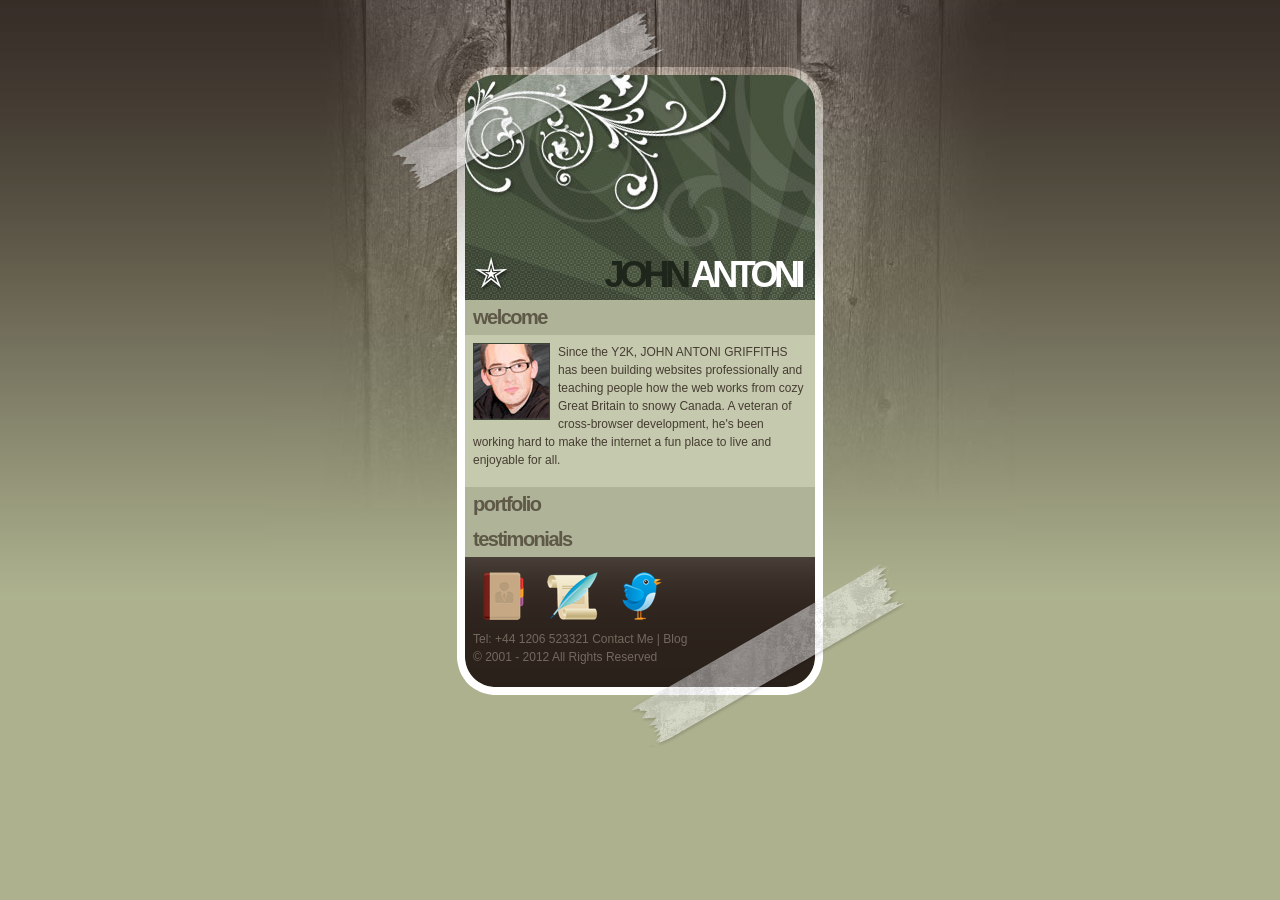
==== index.html @ 62515281 "Rename index.php to index.html" ====
<!DOCTYPE html>
<html lang='en' xmlns='http://www.w3.org/1999/xhtml'>
  <head>
    <meta content='text/html; charset=utf-8' http-equiv='Content-Type' />
    <title>John Antoni Griffiths : Web Design, Development &amp; Consultancy</title>
    <meta content='Web Design, Development &amp; Consultancy by John Antoni Griffiths. specializing in social networks and bespoke Web UX/IA design.' name='description' />
    <meta content='cross browser, bespoke, design, uxia, selenium, freelance, postgresql, great britain, fowd, fowa, social networks, consultancy, markup, contract, training, no-sql, capistrano rubyonrails, rails, ruby, jquery, amazon aws, no-sql, cloudfront' name='keywords' />
    <meta content='Copyright &amp;copy; 2012 John Antoni Griffiths' name='copyright' />
    <meta content='UK, CA, USA' name='Coverage' />
    <meta content='en' name='Content-Language' />
    <meta content='SKYPE_TOOLBAR_PARSER_COMPATIBLE' name='SKYPE_TOOLBAR' />
    <meta content='width=750;' name='viewport' />
    <meta content='RZDwa51wxhriobqeRI1zSSiNOsbU0XfxjL7x-ivzhdM' name='google-site-verification' />
    <link href='img/favicon.ico' rel='shortcut icon' type='image/x-icon' />
    <link href='css/reset.css' rel='stylesheet' type='text/css' media='screen'/>
    <link href='css/fancybox.css' rel='stylesheet' type='text/css' media='screen'/>
    <link href='css/screen.css' rel='stylesheet' type='text/css' media='screen'/>
    <link href='css/print.css' rel='stylesheet' type='text/css' media='print'/>
    <script src='http://use.typekit.com/gbw5emf.js' type='text/javascript'></script>
    <script type='text/javascript'>
        try{Typekit.load();}catch(e){}
    </script>
    <!--[if IE 6]>
      <link href='css/screen-ie6.css' rel='stylesheet' type='text/css' media='screen'/>
    <![endif]-->
  </head>
  <body class='home' id='index'>
    <div id='container'>
      <a accesskey='t' id='top'></a>
      <p class='hidden skip'>
        <a href='#cn'>Skip to content</a>
      </p>
      <header role='banner'></header>
      <div id='header'>
        <h1 class='tk-newcomen'>
          <a href='/'>
            <span>John</span>
            Antoni
          </a>
        </h1>
      </div>
      <a accesskey='c' id='cn'></a>
      <div id='contentContainer'>
        <div class='tk-droid-sans' id='content'>
          <h2 class='section' id='welcome'>Welcome</h2>
          <div class='panel'>
            <a class='thumb' href='img/portfolio/profile_full.jpg' title='Myself'>
              <img alt='John Antoni Griffiths' height='75' src='img/portfolio/profile_thumb.jpg' width='75' />
            </a>
            <p>
              Since the Y2K, JOHN ANTONI GRIFFITHS has been building websites professionally and teaching people how the web works from cozy Great Britain to snowy Canada.
              A veteran of cross-browser development, he's been working hard to make the internet a fun place to live and enjoyable for all.
            </p>
          </div>
          <h2 class='section' id='portfolio'>Portfolio</h2>
          <div class='panel hidden' id='portfolioPanel'>
            <p>
              <a href='http://www.plotstar.com' title='PlotStar.com'>
                <strong>IO Global Limited</strong>
              </a>
            </p>
            <a class='thumb' href='img/portfolio/plotstar_full.png' rel='ioglobal' title='Plotstar.com Discover'>
              <img alt='Plotstar.com Discover' height='80' src='img/portfolio/plotstar_thumb.png' width='80' />
            </a>
            <a class='thumb' href='img/portfolio/plotstar_full2.png' rel='ioglobal' title='Plotstar.com Street View'>
              <img alt='Plotstar.com Street View' height='80' src='img/portfolio/plotstar_thumb2.png' width='80' />
            </a>
            <ul>
              <li>
                <em>
                  UI Developer
                </em>
              </li>
              <li>
                jQuery,
                OOP,
                OBJX,
                JSON,
                Facebook,
                Google Maps,
                Yahoo YUI
              </li>
              <li>
                <a href='samples/iome.js.txt' title='Code Sample'>// Code Sample</a>
              </li>
            </ul>
            <div class='clear'></div>
            <p>
              <a href='http://www.moveme.com' title='Moveme.com'>
                <strong>Moveme.com</strong>
              </a>
            </p>
            <a class='thumb' href='img/portfolio/moveme_full.png' rel='moveme' title='Moveme.com Planner'>
              <img alt='Moveme.com Planner' height='80' src='img/portfolio/moveme_thumb.png' width='80' />
            </a>
            <a class='thumb' href='img/portfolio/moveme_full2.png' rel='moveme' title='Moveme.com QuickMove'>
              <img alt='Moveme.com QuickMove' height='80' src='img/portfolio/moveme_thumb2.png' width='80' />
            </a>
            <ul>
              <li>
                <em>
                  UI Developer
                </em>
              </li>
              <li>
                jQuery,
                OOP,
                SEO,
                JSON
              </li>
              <li>
                <em>
                  Yahoo Innovation Award
                </em>
              </li>
              <li>
                <a href='samples/moveme.js.txt' title='Code Sample'>// Code Sample</a>
              </li>
            </ul>
            <div class='clear'></div>
            <p>
              <a href='http://www.wspgroup.com' title='WSP Group PLC'>
                <strong>WSP Group PLC</strong>
              </a>
            </p>
            <a class='thumb' href='img/portfolio/wsp_full.png' title='WSP Group PLC'>
              <img alt='WSP Group PLC' height='80' src='img/portfolio/wsp_thumb.png' width='80' />
            </a>
            <ul>
              <li>
                <em>
                  Senior Web Developer
                </em>
              </li>
              <li>
                Primo,
                CRM,
                Forums,
                Personnel Tracker
              </li>
              <li>
                jQuery,
                OOP,
                &#46;NET,
                C#,
                XML,
                XSLT
              </li>
              <li>
                SQL Server,
                Oracle,
                IIS,
                Training
              </li>
            </ul>
            <div class='clear'></div>
            <p>
              <a href='http://www.red91.com' title='Red91.com'>
                <strong>Red91.com</strong>
              </a>
            </p>
            <a class='thumb' href='img/portfolio/red91_full.png' title='Red91.com'>
              <img alt='Red91.com' height='80' src='img/portfolio/red91_thumb.png' width='80' />
            </a>
            <ul>
              <li>
                <em>
                  Personal Blog &amp; CMS
                </em>
              </li>
              <li>
                Rails,
                Capistrano,
                MongoDB,
                jQuery,
                CloudFront,
                960gs
              </li>
              <li>
                <a href='samples/red91.ruby.txt' title='Code Sample'>// Code Sample</a>
              </li>
            </ul>
            <div class='clear'></div>
            <p>
              <a href='http://www.greatdoubledate.com' title='DatesWithMates Limited'>
                <strong>DatesWithMates Limited</strong>
              </a>
            </p>
            <a class='thumb' href='img/portfolio/dates_full.png' title='DateSplash.com'>
              <img alt='DateSplash.com' height='80' src='img/portfolio/dates_thumb.png' width='80' />
            </a>
            <ul>
              <li>
                <em>
                  Chief Technical Officer
                </em>
              </li>
              <li>
                Rails,
                Liquid,
                Capistrano,
                PostgreSql,
                jQuery,
                Amazon AWS,
                Google Maps
              </li>
              <li>
                <a href='samples/dates.ruby.txt' title='Code Sample'>// Code Sample</a>
              </li>
            </ul>
            <div class='clear'></div>
          </div>
          <h2 class='section' id='about'>Testimonials</h2>
          <div class='panel hidden'>
            <p>"John Griffiths is an experienced IT professional with expertise in developing innovative Web Applications for large corporations.  He works closely and effectively with all levels of management, offers logical, forthright thinking and is able to provide effective solutions to solve difficult problems."</p>
            <h3>
              <em>
                Technicals
              </em>
            </h3>
            <ul>
              <li>
                AJAX,
                JSON,
                jQuery,
                Prototype,
                Amazon AWS
              </li>
              <li>
                Ruby
                Objective-C,
                &#46;NET,
                C#,
                No-SQL,
                Linux,
                DNS
              </li>
              <li>
                CSS,
                <a href='http://html5.validator.nu/?doc=http%3A%2F%2Fwww.johnantoni.com' title='HTML5 Markup'>HTML5,</a>
                SEO,
                W3C ARIA
              </li>
              <li>
                Agile,
                TDD / BDD,
                Selenium IDE, RC, QUnit
              </li>
              <li>
                SQL Server,
                MySQL,
                Oracle,
                PostgreSql
              </li>
            </ul>
            <p>
              <em>
                "He is a very capable Javascript developer indeed, and has mentored other developers within the organisation to assist them in their learning."
              </em>
              <em>Andy Skipper</em>
              CTO,
              <em>
                moveme.com
              </em>
            </p>
            <p>
              <em>"Throughout this time John has been a pleasure to work with. He is a highly skilled developer and brings an organised approach to his work which has consistently been on time, to plan and far surpassing our expectations in terms of quality"</em>
              <em>Edward Leifer</em>
              Director,
              <em>
                DatesWithMates Limited
              </em>
            </p>
            <p>
              <em>"I worked with John for over 5 years and relied on him as my technical expert in delivering solutions to WSP and their clients. With strong technical and problem solving skills I would highly recommend him"</em>
              <em>Lynn Smyth</em>
              Project Manager,
              <em>
                WSP Group PLC
              </em>
            </p>
            <p>Outside work I enjoy theatre, music & writing</p>
            <p>
              More &#64;
              <a href='http://code.google.com/u/@UhRXRVVSARVFVgd%2B/' title='Google Code'>Google</a>
              |
              <a href='http://www.linkedin.com/in/johnantoni/' title='LinkedIn Profile'>Linkedin</a>
              |
              <a href='http://www.johngriffiths.me/' title='Krop Profile'>Krop</a>
              |
              <a href='http://github.com/' title='Github Code'>Github</a>
            </p>
          </div>
        </div>
      </div>
      <footer role='contentinfo'></footer>
      <ul class='tk-droid-sans' id='footer'>
        <li class='marker'>
          <a class='vcard' href='vcard.vcf' title='Download my vCard'>
            <img alt='Download my vCard' src='img/icons/vcard.png' />
          </a>
          <a href='resume/resume.pdf' title='Download my Resume'>
            <img alt='Download my Resume' src='img/icons/parchment.png' />
          </a>
          <a href='http://www.twitter.com/johnantoni' title='Follow me on Twitter'>
            <img alt='Follow me on Twitter' src='img/icons/twitter.png' />
          </a>
        </li>
        <li class='adr'>
          Tel:
          <a class='tel' href='tel:+441206523321'>+44 1206 523321</a>
          <a class='email' href='mailto:john@johnantoni.com' title='Email me at john@johnantoni.com'>Contact Me</a>
          |
          <a class='url' href='http://atompad.com/' title='Blog and Experiments'>Blog</a>
        </li>
        <li>
          &copy; 2001 - 2012
          <a href='mailto:john@johnantoni.com' title='Email me at john@johnantoni.com'>All Rights Reserved</a>
        </li>
      </ul>
    </div>
    <script charset='utf-8' src='js/lib/jquery-1.6.min.js' type='text/javascript'></script>
    <script charset='utf-8' src='js/lib/jquery-ui-1.8.1.custom.min.js' type='text/javascript'></script>
    <script charset='utf-8' src='js/lib/jquery.fancybox.packed.js' type='text/javascript'></script>
    <script charset='utf-8' src='js/lib/jquery.getUrlVars.js' type='text/javascript'></script>
    <script charset='utf-8' src='js/src/app.js' type='text/javascript'></script>
    <script type='text/javascript'>
      //<![CDATA[
        var _gaq = _gaq || [];
        _gaq.push(['_setAccount', 'UA-393335-34']);
        _gaq.push(['_trackPageview']);
        
        (function() {
          var ga = document.createElement('script'); ga.type = 'text/javascript'; ga.async = true;
          ga.src = ('https:' == document.location.protocol ? 'https://ssl' : 'http://www') + '.google-analytics.com/ga.js';
          (document.getElementsByTagName('head')[0] || document.getElementsByTagName('body')[0]).appendChild(ga);
        })();
      //]]>
    </script>
  </body>
</html>
---- css/screen.css ----
body {
	font-family: arial, verdana, helvetica, sans-serif;
	font-size: 12px;
	text-align: center;
	color: #463d31;
	background: #adb18e url(../img/background.jpg) repeat-x; }
	
	.hidden {
		display: none; }
		
	#container {
		position: relative;
		margin: 0 auto;
		width: 750px;
		max-width: 750px;
		text-align: left; }
		
		#header {
			position: relative;
			height: 300px;
			background: url(../img/header.jpg) no-repeat; }
			
			#header h1 a {
				position: absolute;
				bottom: 7px;
				right: 214px;
				font-size: 36px;
				font-weight: bold;
				text-transform: uppercase;
				color: #ffffff;
				text-decoration: none;
				letter-spacing: -4.5px; }
				
				#header h1 a span {
					color: #1e251a; }
					
		#contentContainer {
			position: relative;
			text-align: center;
			background: url(../img/content.jpg) no-repeat; }
			
			#content {
				position: relative;
				margin: 0 auto;
				width: 350px;
				border-left: 8px solid #ffffff;
				border-right: 8px solid #ffffff;
				background-color: #c5c9ae;
				text-align: left;
				line-height: 1.5em; }
				
				#content .panel {
					padding: 8px; }
					
				#content .section {
					display: block;
					padding: 0 8px;
					font-size: 20px;
					font-weight: bold;
					color: #5e5847;
					background-color: #afb398;
					line-height: 35px;
					text-transform: lowercase;
					letter-spacing: -1.5px; }
					
				#content .section:hover,
				#content .section.hover {
					cursor: pointer;
					color: #ffffff;
					background-color: #a0a586; }
					
				#content .section.active {
					color: #ffffff;
					background: #afb398 url(../img/arrow.gif) right no-repeat; }
					
				#content .section.active:hover,
				#content .section.active.hover {
					background-color: #a0a586; }
					
				#content h4,
				#content h5,
				#content p,
				#content ul,
				#content ol,
				#content form,
				#content table {
					margin-bottom: 10px; }
					
				#content a {
					color: #ffffff;
					text-decoration: none;
					border-bottom-width: 1px;
					border-bottom-style: dotted; }

				#content .panel a {
					color: #5E5847;
					text-decoration: none;
					border-bottom-width: 1px;
					border-bottom-style: none;
					font-weight:bold; }
										
				#footer p a {
					border-bottom-style: none; }
				
				#content .panel .thumb {
					border-bottom-style: none; }
					
				#content a:hover {
					text-decoration: none; }

				#content .panel a:hover {
					color: #eee;
					text-decoration: none; }
					
				#content .section {
					border: 0; }
					
				#content h4,
				#content h5 {
					font-weight: normal;
					color: #3b4634;
					text-transform: lowercase; }
					
				#content h4 {
					font-size: 14px; }
					
				#content h5 {
					font-size: 12px; }
					
				#content strong {
					font-weight: bold; }
					
				#content em {
					font-style: italic; }
					
				#content ul,
				#content ol {
					padding-left: 30px;
					color: #3b4634; }
					
				#content ul span,
				#content ol span {
					color: #463d31; }
					
				#content ul {
					list-style: disc; }
					
				#content ol {
					list-style: decimal; }
					
				#content table {
					border-collapse: collapse; }
					
					#content table td {
						padding: 4px 8px;
						vertical-align: top;
						color: #463d31;
						font-size: 12px; }
						
					#content table thead td {
						color: #c5c9ae;
						background-color: #3b4634;
						font-size: 12px;
						font-weight: bold; }
					
				#content form div {
					clear: both; }
					
					#content form div label {
						float: left;
						margin-bottom: 5px;
						width: 150px; }
					
					#content form div input,
					#content form div select,
					#content form div textarea {
						float: left;
						margin-left: 10px;
						width: 50%;
						border: 1px solid #053368;
						color: #333333;
						background-color: #ffffff;
						font-family: arial, verdana, helvetica, sans-serif;
						font-size: 12px; }
						
				#content .button {
					clear: both;
					margin: 10px 0 10px 160px;
					float: left;
					border: 0;
					width: 100px;
					height: 24px;
					cursor: pointer;
					color: #ffffff;
					background: url(../img/buttonContent.gif) no-repeat;
					font-family: arial, verdana, helvetica, sans-serif;
					font-size: 12px;
					text-transform: lowercase; }
						
				#content .required {
					font-size: 20px;
					color: #ff9900; }
					
				#content .formNote {
					clear: both; }
					
				#content .thumb {
					float: left;
					margin-right: 8px;
					margin-bottom: 4px; /*8px */
					border: 0; }
					
				#content .thumb img {
					border: 1px solid #3b4634; }
						
				#content .clear {
					clear: both; }
					
				#content .bold {
				  font-weight:bold; }
				  
				#content .italic {
				  font-style:italic; }
				
				#customLoader {
					cursor: pointer;
					border: 8px solid #ffffff; }
				
		#footer {
			clear: both;
			position: relative;
			height: 190px;
			background: url(../img/footer.gif) no-repeat; }

			#footer .marker {
        padding-bottom: 5px; }
			
			#footer li {
				position: relative;
				top: 15px;
				left: 208px;
				line-height: 1.5em;
				color: #75685f; }
				
				#footer a {
					color: #75685f;
					text-decoration: none; }
					
				#footer a:hover {
					color: #c4bab4;
					text-decoration: none;
					border-bottom-width: 1px;
					border-bottom-style: dotted; }
										
				#footer a span {
					color: #604c3f; }
					
				#footer a:hover span {
					color: #c4bab4; }
					
				#footer img {
				  padding: 0px 10px; }
									
			#banner {
				position: absolute; 
				top: 0; 
				right: 0; 
				border: 0;
			}
			
			.hidden {
				display:none;
			}
---- css/print.css ----
body {
	margin: 0;
	padding: 0;
	font-family: arial, verdana, helvetica, sans-serif;
	font-size: 12px;
	background: #ffffff;
	color: #333333; }
	
	img,
	a img {
		border: 0; }
	
	h1,
	h2,
	h3,
	h4,
	p,
	ul,
	ol,
	form,
	table {
		margin-bottom: 10px; }
		
	#container {
		width: 650px; }
			
		.skip {
			display: none; }
			
		a {
			color: #ff9900;
			text-decoration: underline; }
			
		#header {
			position: relative; }
			
			#header h1 {
				font-size: 26px;
				color: #053368;
				font-weight: normal;
				text-transform: uppercase; }
				
				#header h1 a {
					color: #053368;
					text-decoration: none; }
				
			#header h2 {
				font-size: 12px;
				color: #ff9900;
				font-weight: normal; }
				
			#liveChat {
				display: none; }
				
			#slider {
				display: none; }
				
			#quickLinks {
				display: none; }
				
			#navigation {
				display: none; }
			
		#content {
			position: relative; }
				
			#content h3,
			#content h4,
			#content h5 {
				font-weight: normal;
				color: #053368; }
				
			#content h3 {
				font-size: 18px; }
				
			#content h4 {
				font-size: 14px; }
				
			#content h5 {
				font-size: 12px; }
				
			#content ul,
			#content ol {
				padding-left: 30px;
				color: #053368; }
				
			#content ul span,
			#content ol span {
				color: #333333; }
				
			#content ul {
				list-style: disc; }
				
			#content ol {
				list-style: decimal; }
				
			#content table .subheading {
				color: #999999; }
			
			#content table td {
				padding: 4px 8px;
				vertical-align: top;
				font-size: 12px;
				color: #333333; }
				
			#content table thead td {
				color: #ff9900;
				font-size: 12px;
				font-weight: bold; }
				
			#content .comparison tbody td {
				text-align: center; }
				
			#content .comparison tbody .subheading {
				text-align: left; }
				
			#content .comparison tbody .feature {
				text-align: left; }
					
			#content input,
			#content select,
			#content textarea {
				border: 1px solid #053368;
				margin-bottom: 5px; }
				
			#content .button {
				margin: 10px 0;
				padding: 1px 4px;
				border: 0;
				width: auto;
				color: #ffffff;
				background-color: #ff9900;
				font-family: arial, verdana, helvetica, sans-serif;
				font-size: 12px;
				text-transform: lowercase; }
				
			#content .required {
				font-size: 20px;
				color: #ff9900; }
				
			#content .question,
			#content .answer {
				font-weight: bold;
				color: #ff9900; }
				
		#footer {
			margin-top: 25px;
			font-size: 11px;
			text-align: center;
			color: #999999; }
			
			#footer a {
				color: #999999;
				text-decoration: underline; }
				
			#footer #partners {
				display: none; }
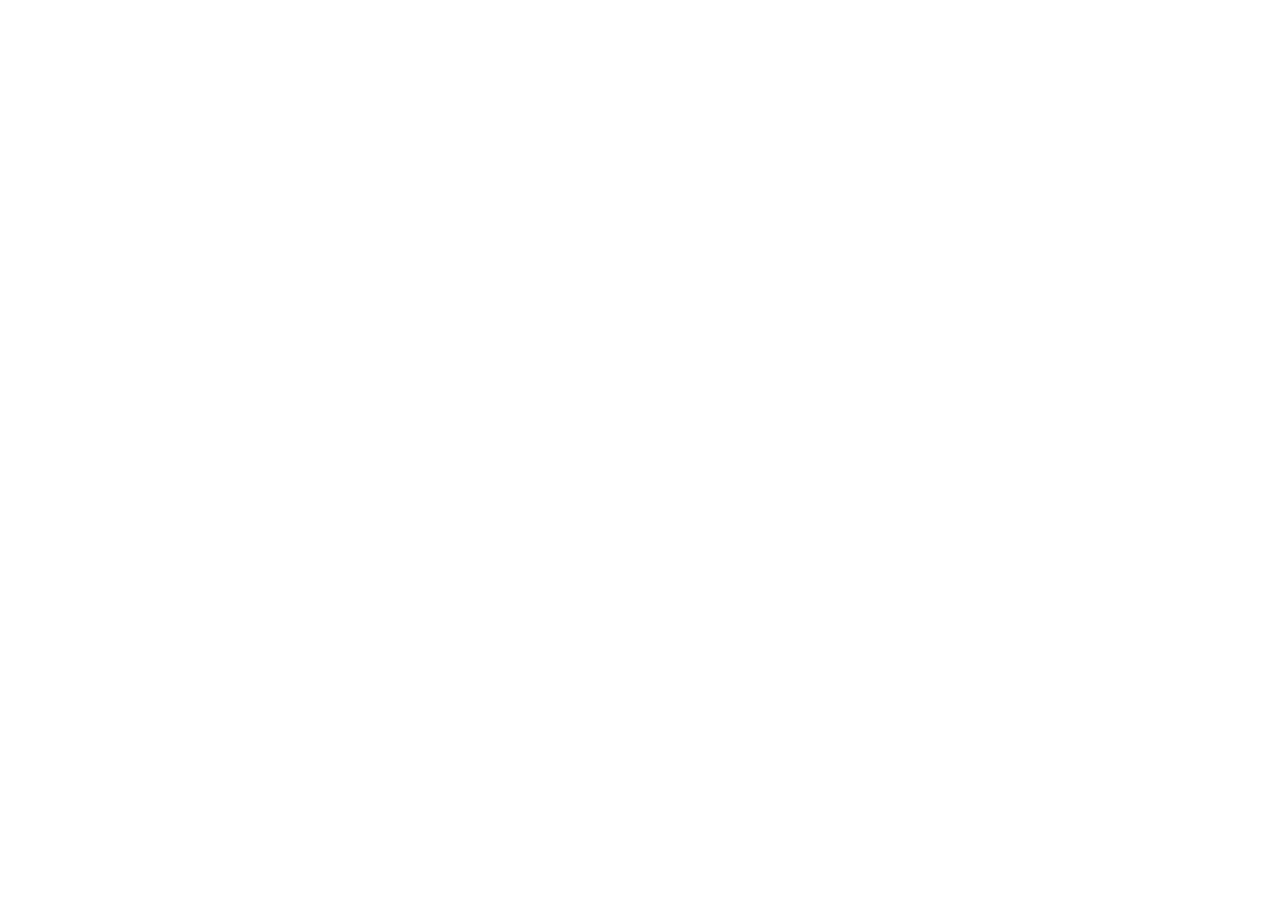
==== commit f688c7d0: "Update index.html" ====
--- a/index.html
+++ b/index.html
@@ -337,5 +337,12 @@
         })();
       //]]>
     </script>
+
+<script>
+if (window.location.protocol != "https:") {
+  window.location.href = "https:" + window.location.href.substring(window.location.protocol.length);
+}
+</script>      
+
   </body>
 </html>
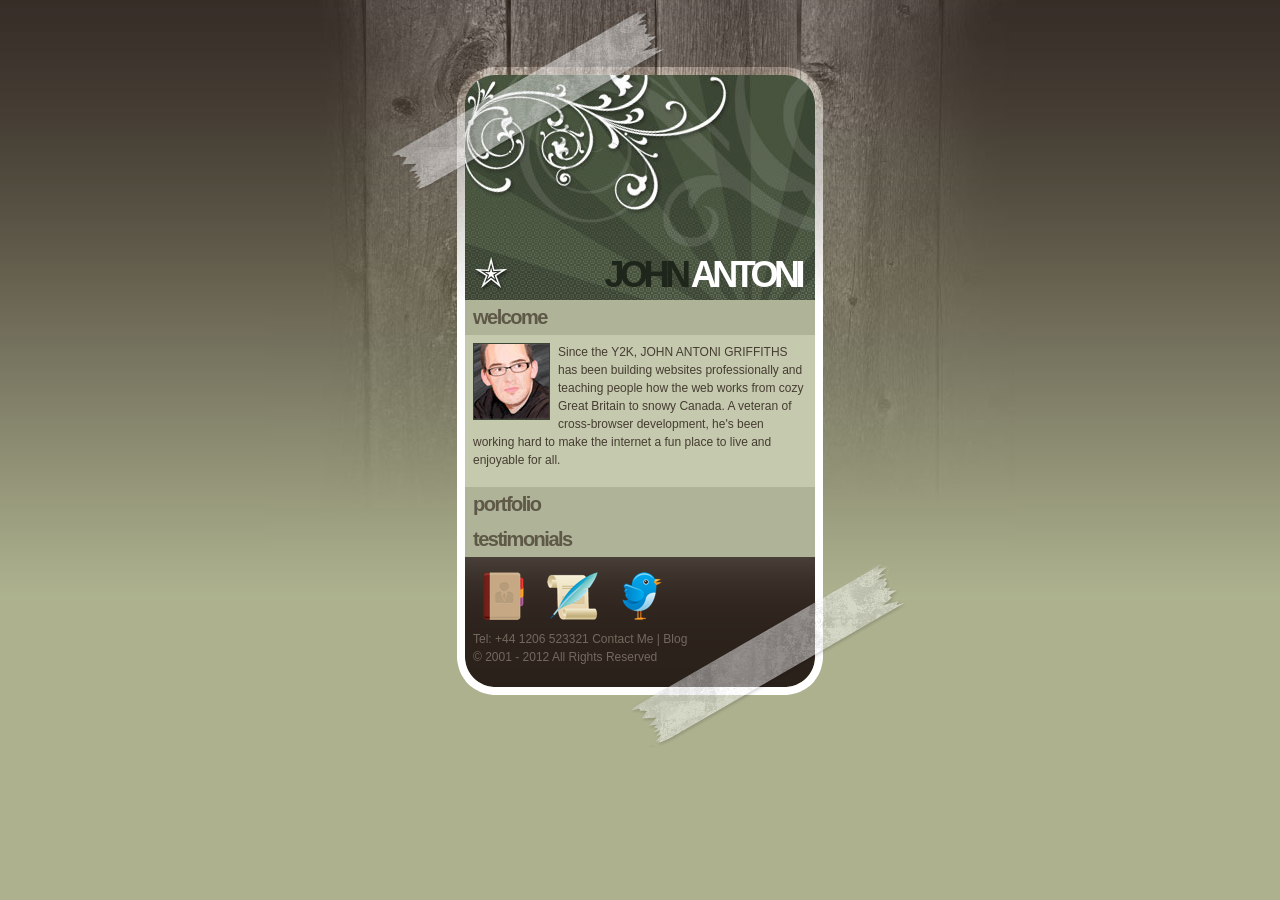
==== commit f2c08d7e: "Update index.html" ====
--- a/index.html
+++ b/index.html
@@ -16,7 +16,7 @@
     <link href='css/fancybox.css' rel='stylesheet' type='text/css' media='screen'/>
     <link href='css/screen.css' rel='stylesheet' type='text/css' media='screen'/>
     <link href='css/print.css' rel='stylesheet' type='text/css' media='print'/>
-    <script src='http://use.typekit.com/gbw5emf.js' type='text/javascript'></script>
+    <script src='https://use.typekit.com/gbw5emf.js' type='text/javascript'></script>
     <script type='text/javascript'>
         try{Typekit.load();}catch(e){}
     </script>
@@ -324,25 +324,17 @@
     <script charset='utf-8' src='js/lib/jquery.fancybox.packed.js' type='text/javascript'></script>
     <script charset='utf-8' src='js/lib/jquery.getUrlVars.js' type='text/javascript'></script>
     <script charset='utf-8' src='js/src/app.js' type='text/javascript'></script>
-    <script type='text/javascript'>
-      //<![CDATA[
-        var _gaq = _gaq || [];
-        _gaq.push(['_setAccount', 'UA-393335-34']);
-        _gaq.push(['_trackPageview']);
-        
-        (function() {
-          var ga = document.createElement('script'); ga.type = 'text/javascript'; ga.async = true;
-          ga.src = ('https:' == document.location.protocol ? 'https://ssl' : 'http://www') + '.google-analytics.com/ga.js';
-          (document.getElementsByTagName('head')[0] || document.getElementsByTagName('body')[0]).appendChild(ga);
-        })();
-      //]]>
-    </script>
 
 <script>
-if (window.location.protocol != "https:") {
-  window.location.href = "https:" + window.location.href.substring(window.location.protocol.length);
-}
-</script>      
+  (function(i,s,o,g,r,a,m){i['GoogleAnalyticsObject']=r;i[r]=i[r]||function(){
+  (i[r].q=i[r].q||[]).push(arguments)},i[r].l=1*new Date();a=s.createElement(o),
+  m=s.getElementsByTagName(o)[0];a.async=1;a.src=g;m.parentNode.insertBefore(a,m)
+  })(window,document,'script','https://www.google-analytics.com/analytics.js','ga');
+
+  ga('create', 'UA-393335-47', 'auto');
+  ga('send', 'pageview');
+
+</script>
 
   </body>
 </html>
